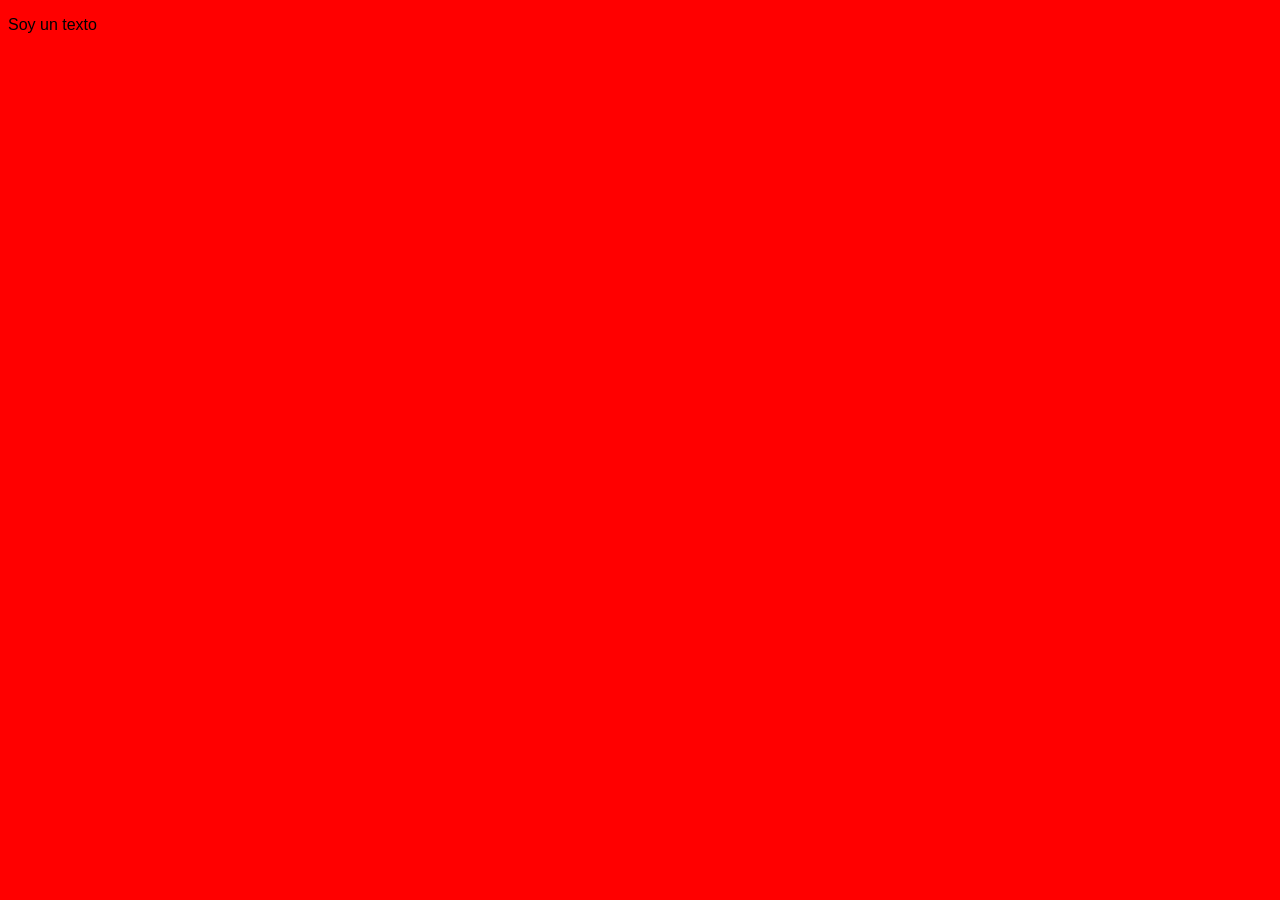
==== semana2/dia2/index.html @ cafcf6ab "practicando CSS" ====
<!DOCTYPE html>
<html lang="en">
<head>
    <meta charset="UTF-8">
    <meta name="viewport" content="width=device-width, initial-scale=1.0">
    <title>Aprendiendo CSS</title>
    <link rel="stylesheet" href="./styles.css">
</head>
<body>
    <p>Soy un texto</p>
</body>
</html>
---- semana2/dia2/styles.css ----
body {
    background-color: red;
    font-family: Arial, sans-serif;
}
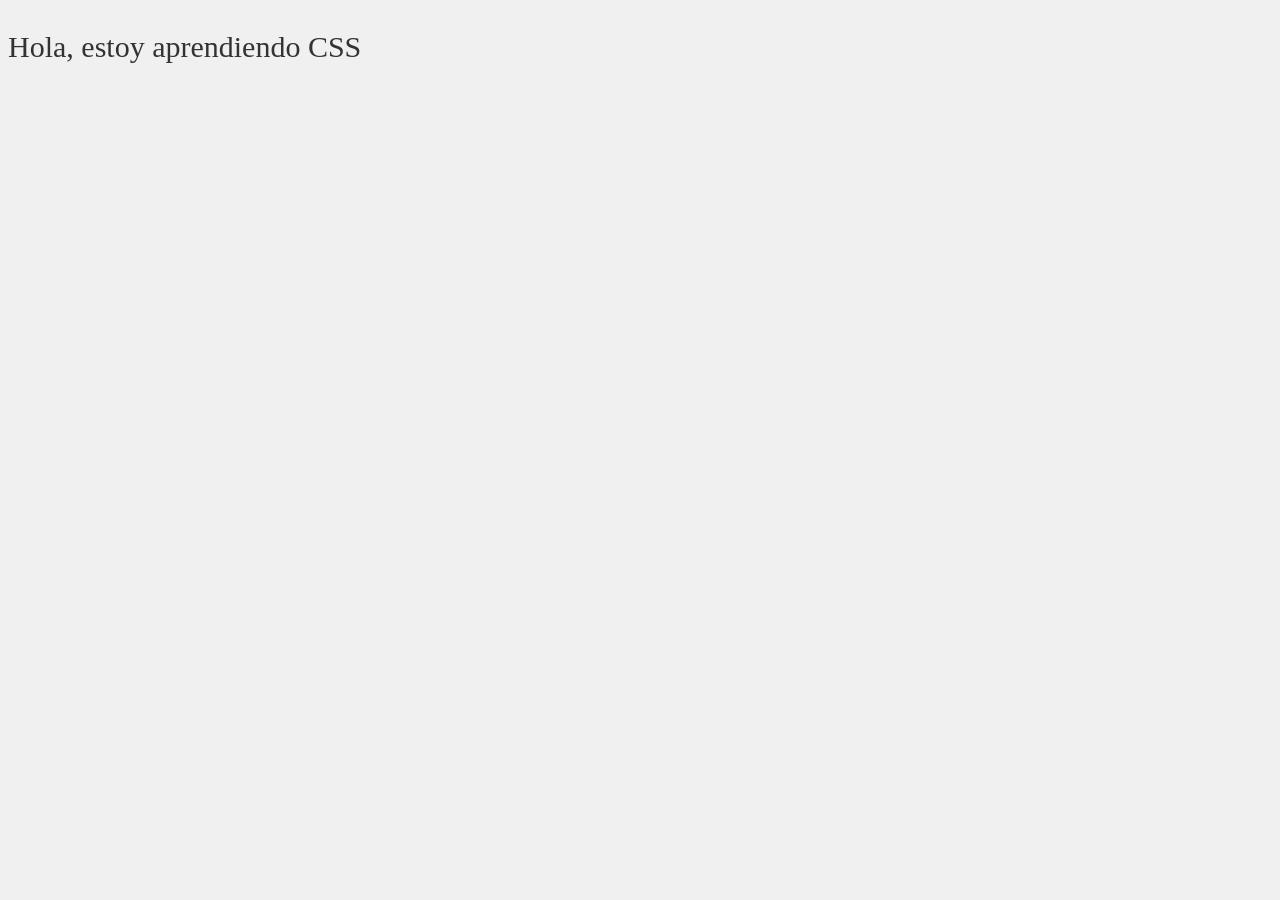
==== commit 05fb9989: "practicando CSS" ====
--- a/semana2/dia2/index.html
+++ b/semana2/dia2/index.html
@@ -4,9 +4,9 @@
     <meta charset="UTF-8">
     <meta name="viewport" content="width=device-width, initial-scale=1.0">
     <title>Aprendiendo CSS</title>
-    <link rel="stylesheet" href="./styles.css">
+    <link rel="stylesheet" href="./style.css">
 </head>
 <body>
-    <p>Soy un texto</p>
+    <p>Hola, estoy aprendiendo CSS</p>
 </body>
 </html>
--- a/semana2/dia2/style.css
+++ b/semana2/dia2/style.css
@@ -0,0 +1,9 @@
+body {
+    background-color: #f0f0f0;
+}
+
+p   {
+    color: #333;
+    font-size: 30px;
+    font-family: cursive;
+}
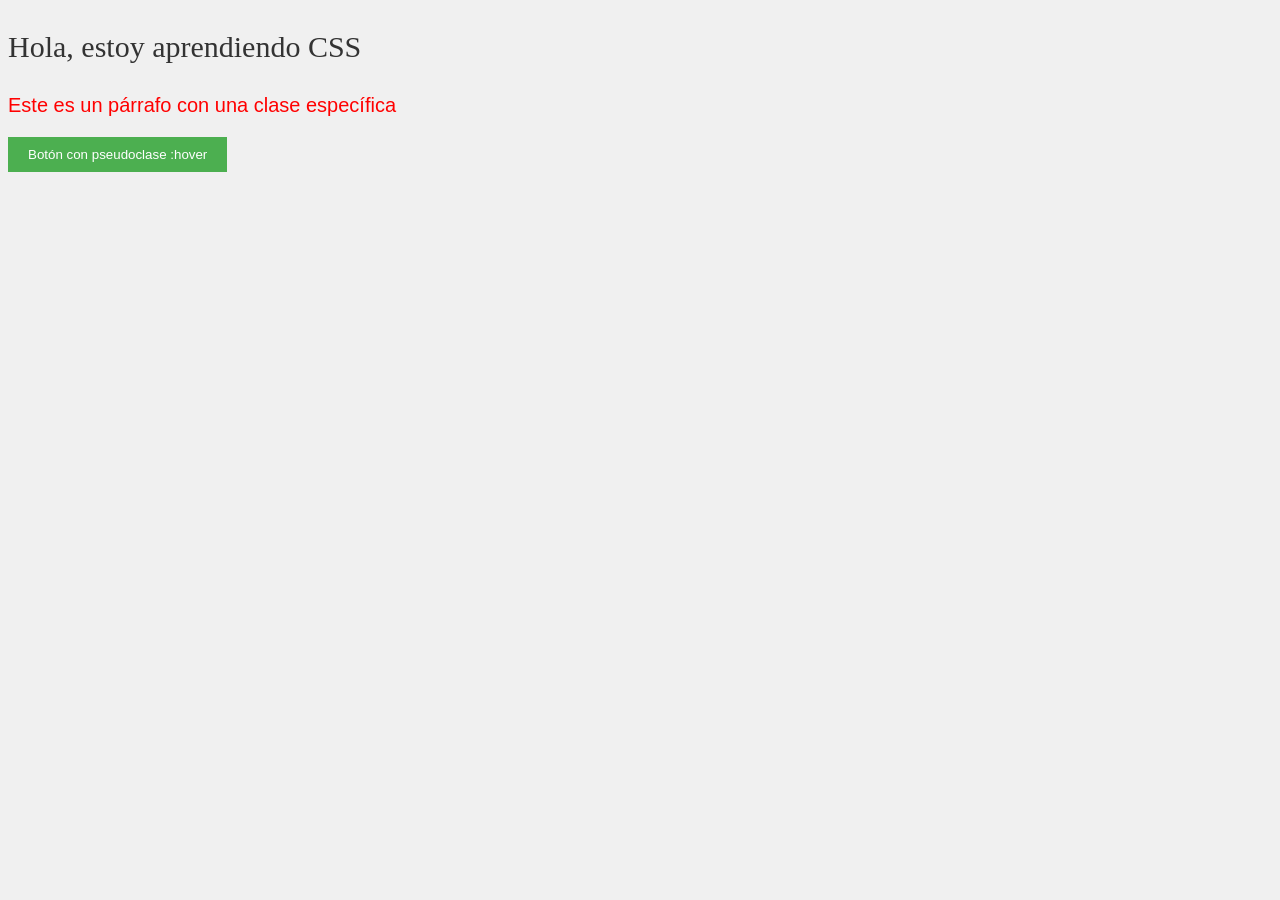
==== commit 8106c891: "probando CSS" ====
--- a/semana2/dia2/index.html
+++ b/semana2/dia2/index.html
@@ -8,5 +8,9 @@
 </head>
 <body>
     <p>Hola, estoy aprendiendo CSS</p>
+    <p class="selector-clase">Este es un párrafo con una clase específica</p>
+
+    <!-- Pseudoclases -->
+    <button class="hover-button">Botón con pseudoclase :hover</button>
 </body>
 </html>
--- a/semana2/dia2/style.css
+++ b/semana2/dia2/style.css
@@ -6,4 +6,19 @@
     color: #333;
     font-size: 30px;
     font-family: cursive;
+}
+.selector-clase {
+    color: red;
+    font-size: 20px;
+    font-family: sans-serif;
+}
+.hover-button {
+    background-color: #4CAF50;
+    color: white;
+    padding: 10px 20px;
+    border: none;
+    cursor: pointer;
+}
+.hover-button:hover {
+    background-color: #45a049;
 }
